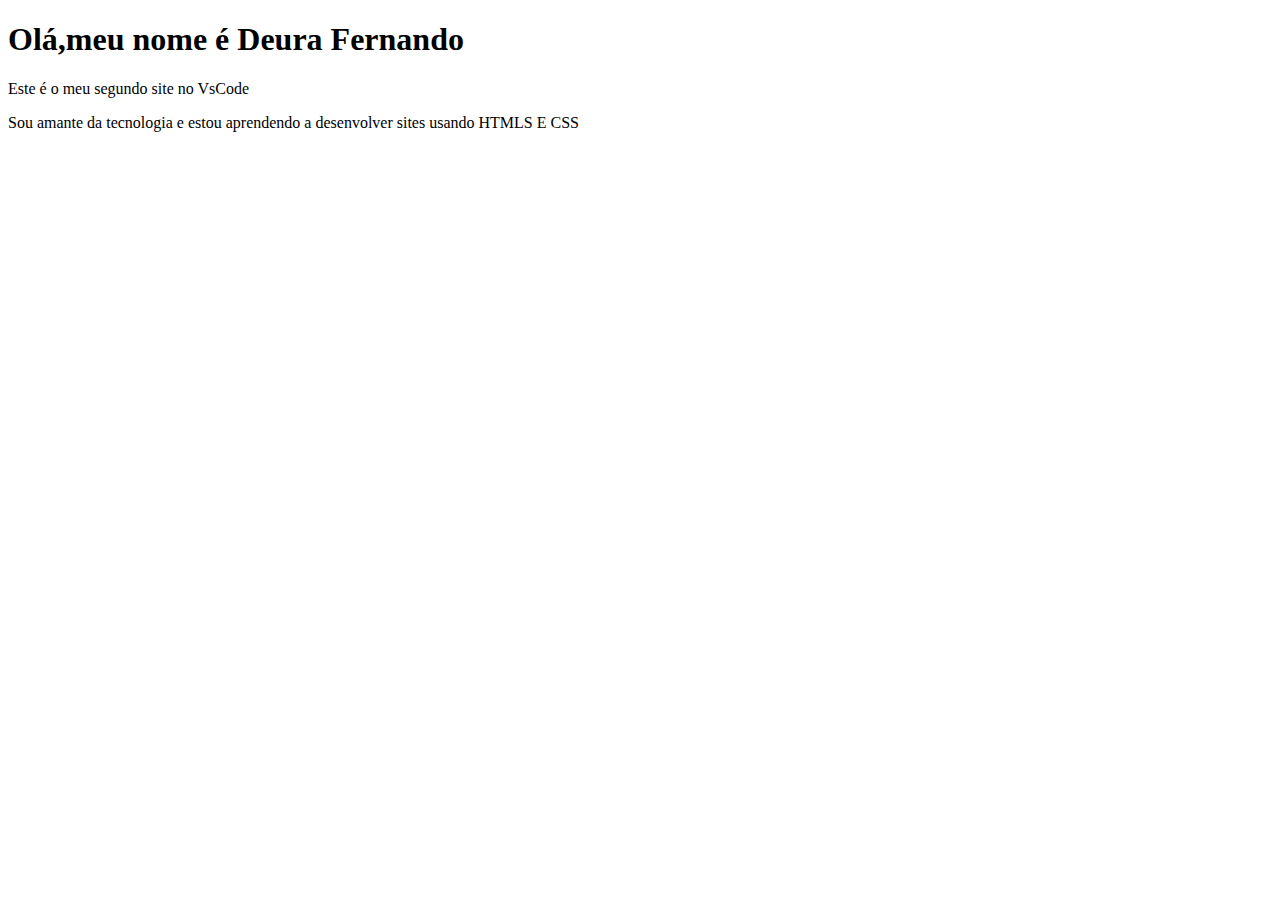
==== deura.html @ b6f16177 "Add files via upload" ====
<!DOCTYPE html>
<html lang="en">
<head>
    <meta charset="UTF-8">
    <meta name="viewport" content="width=device-width, initial-scale=1.0">
    <title>Deura Fernando</title>
    <link rel="stylesheet" href="style.css">
</head>
<body>
    <h1>Olá,meu nome é Deura Fernando</h1>
    <P>Este é o meu segundo site no VsCode</P>
    <p>Sou amante da tecnologia e estou aprendendo a desenvolver sites usando HTMLS E CSS
    </p>
</body>
</html>
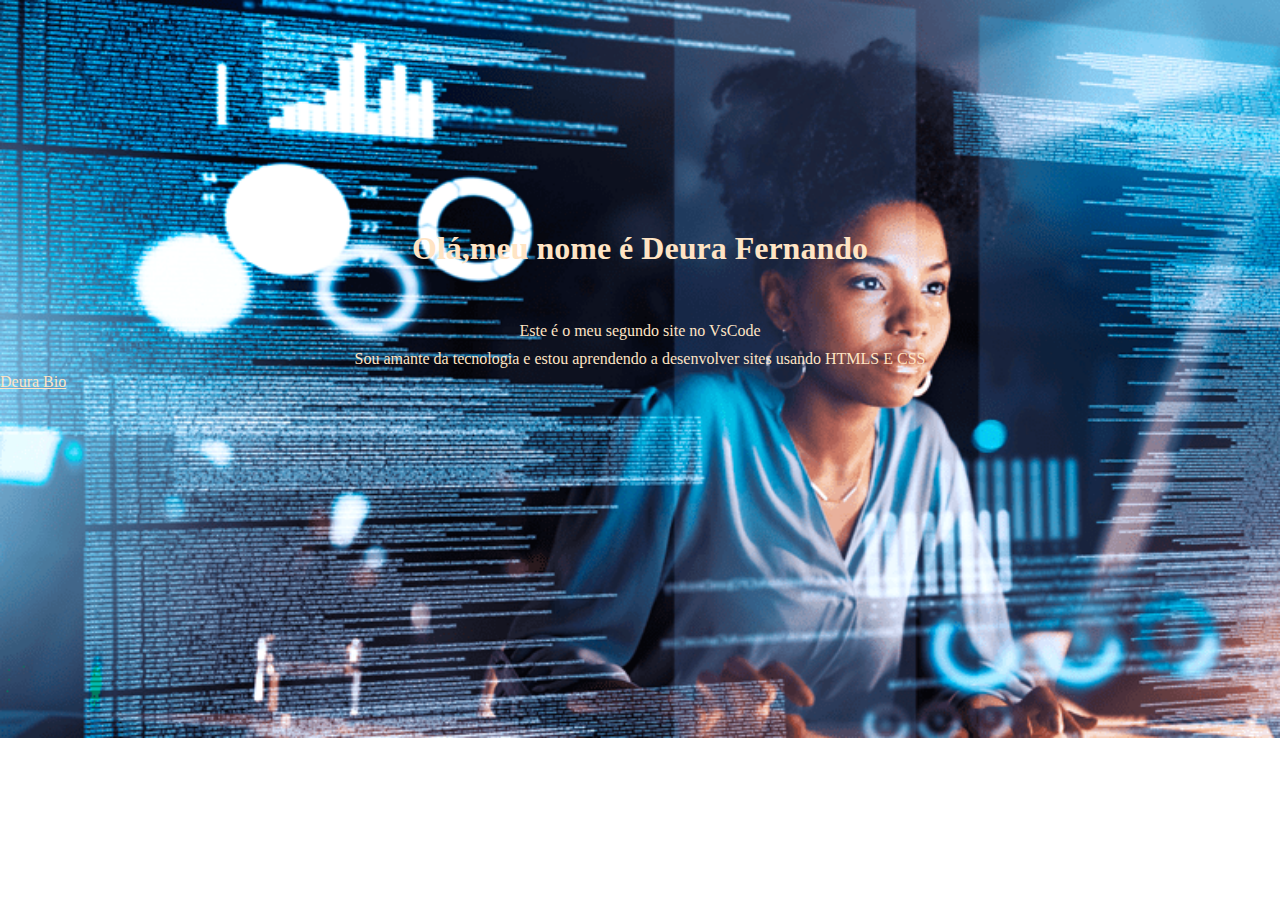
==== commit 7c5ce9c1: "Add files via upload" ====
--- a/deura.html
+++ b/deura.html
@@ -11,5 +11,6 @@
     <P>Este é o meu segundo site no VsCode</P>
     <p>Sou amante da tecnologia e estou aprendendo a desenvolver sites usando HTMLS E CSS
     </p>
+    <a href="./deura.html">Deura Bio</a>
 </body>
 </html>--- a/style.css
+++ b/style.css
@@ -0,0 +1,20 @@
+body{
+    background: url(Mulheres-na-tecnologia.png) no-repeat;
+    background-size: cover;
+
+}
+* {
+    margin: 0;
+    padding: 0;
+    color: bisque;
+}
+h1{
+
+    margin-top: 230px;
+    margin-bottom: 50px;
+    text-align: center;
+}
+p{
+    text-align: center;
+    padding: 5px;
+}